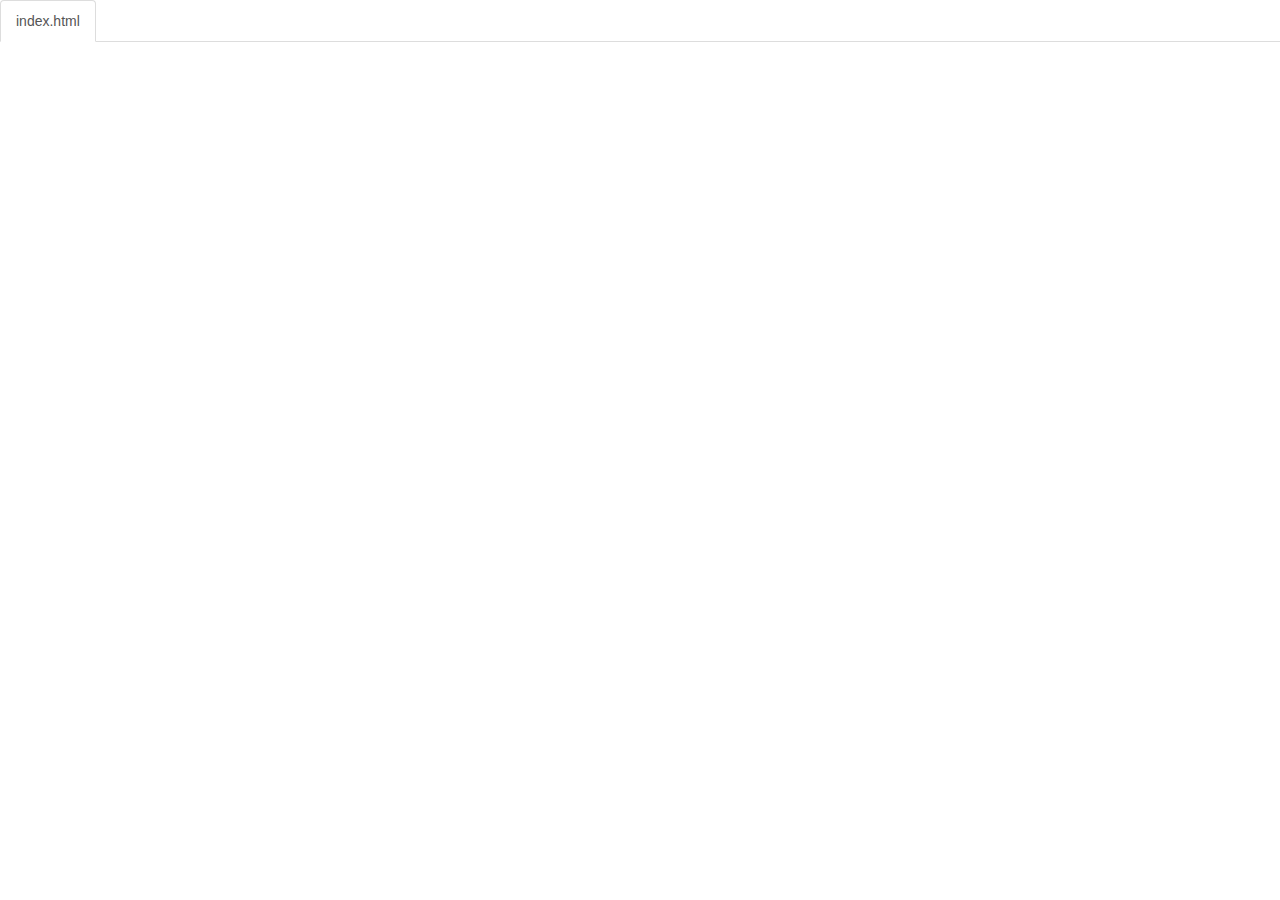
==== code.html @ faa04b8e "update code.html" ====
<!DOCTYPE html>
<html lang="en">

<head>
    <title>Code</title>
    <meta charset="utf-8">
    <meta name="viewport" content="width=device-width, initial-scale=1">
    <link rel="stylesheet" href="https://maxcdn.bootstrapcdn.com/bootstrap/3.3.6/css/bootstrap.min.css">
    <script src="https://ajax.googleapis.com/ajax/libs/jquery/1.12.0/jquery.min.js"></script>
    <script src="https://maxcdn.bootstrapcdn.com/bootstrap/3.3.6/js/bootstrap.min.js"></script>
    <style>
        body {
            padding-top: 50px;
        }
        .navbar-fixed-top {
            background-color: white;
        }
    </style>
</head>

<body>

<!--
The section below puts tabs at the top of the page.
As long as your files are index.html and style.css,
you don't need to change anything below.

If you have any other files, make sure you follow the structure below.
-->

    <div class="container-fluid">
        <ul class="nav nav-tabs navbar-fixed-top">
            <li class="active"><a href="#index">index.html</a></li>
        </ul>
       

<!-- 
URL structure:
https://gist-it.appspot.com/github/OWNERSUSERNAME/REPONAME/raw/master/FILEPATH?footer=0

DIRECTIONS:
1. Copy the URL above
2. Paste it both places where you see URL below, i.e. script src="URL"
3. Replace the CAPITALIZED info with your info.

EXAMPLE: 
https://gist-it.appspot.com/github/bmuellerhstat/website-portfolio-example/raw/master/index.html?footer=0
-->
        <div class="tab-content">
            <div id="index" class="tab-pane fade in active">
                <script src="https://gist-it.appspot.com/github/jacksonw4881/shabr/raw/master/index.html?footer=0"></script>
                <script src="https://gist-it.appspot.com/github/jacksonw4881/shabr/raw/master/script.js?footer=0"></script>
            </div>
        </div>
    </div>

    <script>
        $(document).ready(function() {
            $(".nav-tabs a").click(function() {
                $(this).tab('show');
            });
            $('.nav-tabs a').on('shown.bs.tab', function(event) {
                var x = $(event.target).text(); // active tab
                var y = $(event.relatedTarget).text(); // previous tab
                $(".act span").text(x);
                $(".prev span").text(y);
            });
            
            // custom code font-size (feel free to change this)
            $('pre').css('font-size','16px');
        });
    </script>

</body>

</html>
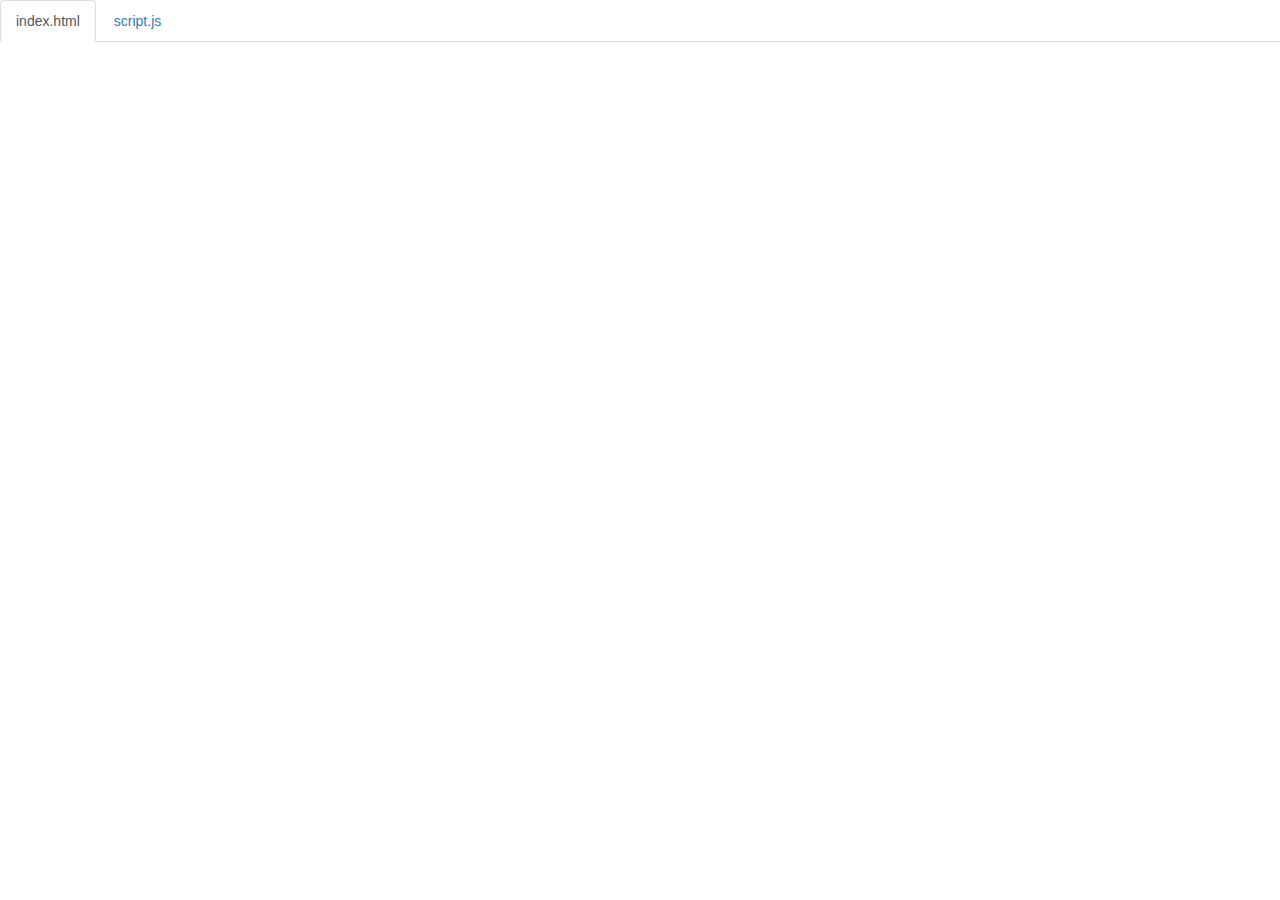
==== commit 11132775: "update code.html" ====
--- a/code.html
+++ b/code.html
@@ -31,6 +31,7 @@
     <div class="container-fluid">
         <ul class="nav nav-tabs navbar-fixed-top">
             <li class="active"><a href="#index">index.html</a></li>
+            <li><a href="#script">script.js</a></li>
         </ul>
        
 
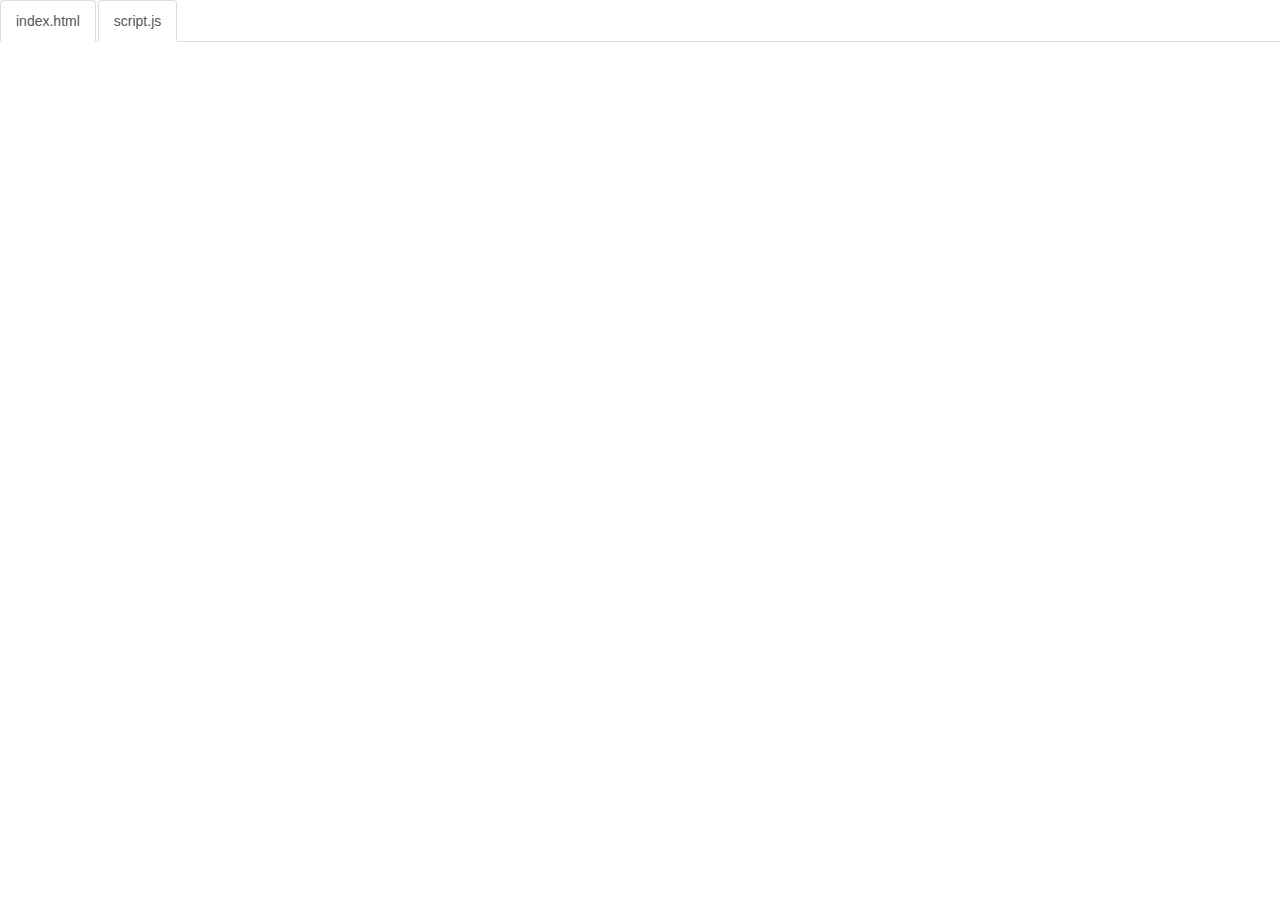
==== commit d4aba974: "update code.html" ====
--- a/code.html
+++ b/code.html
@@ -31,7 +31,7 @@
     <div class="container-fluid">
         <ul class="nav nav-tabs navbar-fixed-top">
             <li class="active"><a href="#index">index.html</a></li>
-            <li><a href="#script">script.js</a></li>
+            <li class="active"><a href="#script">script.js</a></li>
         </ul>
        
 
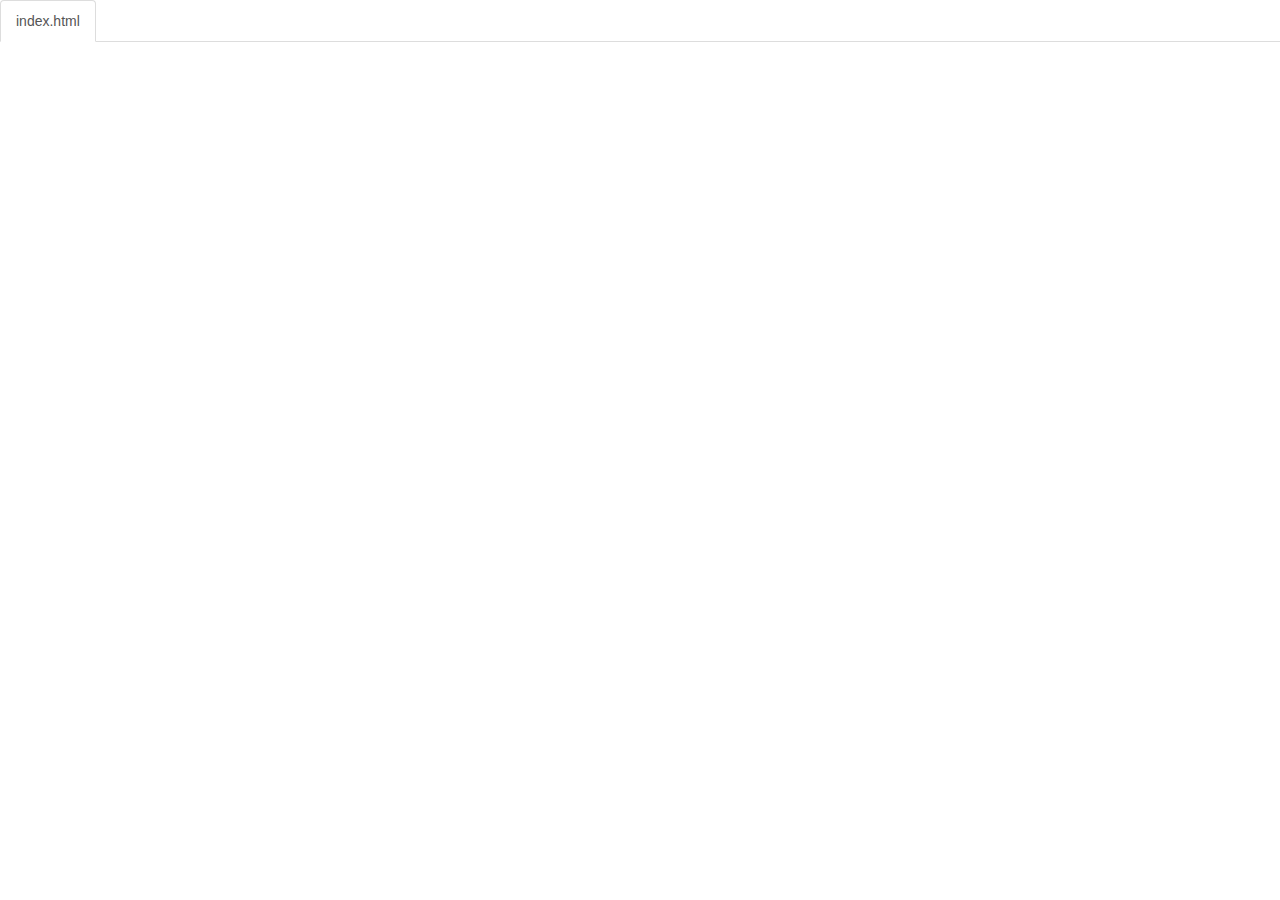
==== commit 050e1e01: "remove js" ====
--- a/code.html
+++ b/code.html
@@ -31,7 +31,6 @@
     <div class="container-fluid">
         <ul class="nav nav-tabs navbar-fixed-top">
             <li class="active"><a href="#index">index.html</a></li>
-            <li class="active"><a href="#script">script.js</a></li>
         </ul>
        
 
@@ -50,7 +49,6 @@
         <div class="tab-content">
             <div id="index" class="tab-pane fade in active">
                 <script src="https://gist-it.appspot.com/github/jacksonw4881/shabr/raw/master/index.html?footer=0"></script>
-                <script src="https://gist-it.appspot.com/github/jacksonw4881/shabr/raw/master/script.js?footer=0"></script>
             </div>
         </div>
     </div>
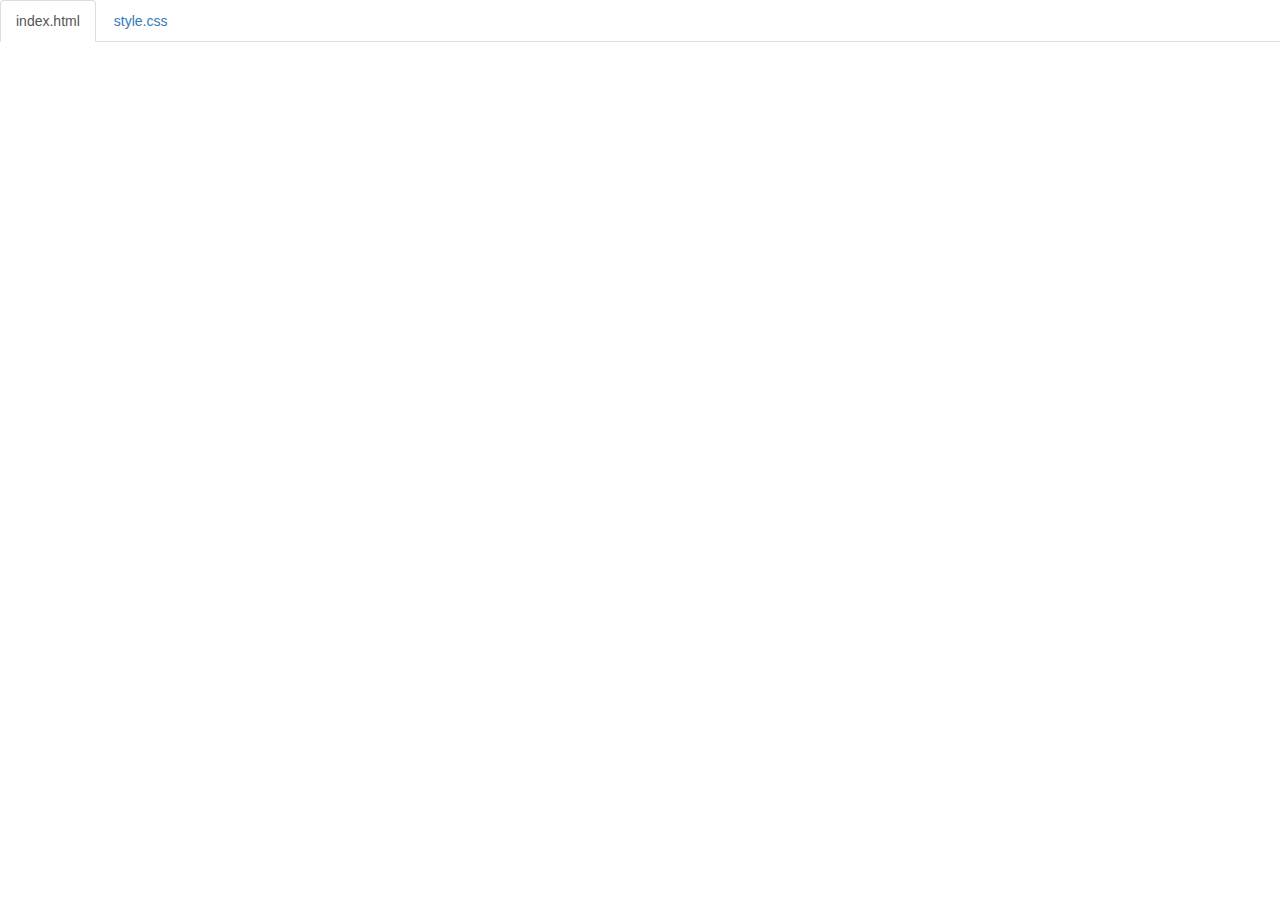
==== commit 92d02f65: "add custom.css into code.html" ====
--- a/code.html
+++ b/code.html
@@ -31,8 +31,8 @@
     <div class="container-fluid">
         <ul class="nav nav-tabs navbar-fixed-top">
             <li class="active"><a href="#index">index.html</a></li>
+            <li><a href="#style">style.css</a></li>
         </ul>
-       
 
 <!-- 
 URL structure:
@@ -49,6 +49,9 @@
         <div class="tab-content">
             <div id="index" class="tab-pane fade in active">
                 <script src="https://gist-it.appspot.com/github/jacksonw4881/shabr/raw/master/index.html?footer=0"></script>
+            </div>
+            <div id="style" class="tab-pane fade">
+                <script src="https://gist-it.appspot.com/github/jacksonw4881/shabr/raw/master/custom.css?footer=0"></script>
             </div>
         </div>
     </div>
